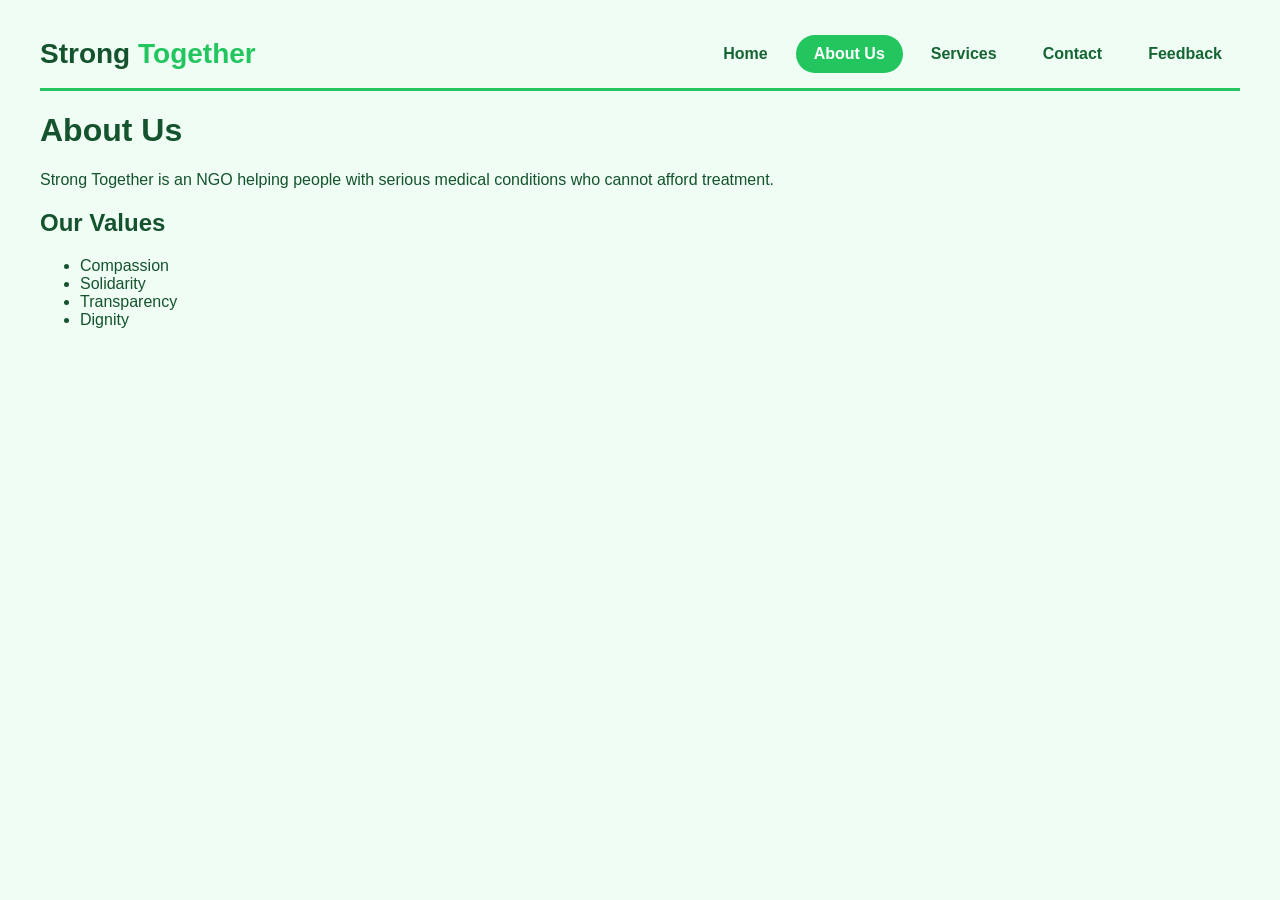
==== aboutus.html @ efd54fc8 "Add files via upload" ====
<!DOCTYPE html>
<html lang="en">
<head>
<meta charset="UTF-8">
<title>About Us</title>

<style>
body{
margin:0;
font-family:Arial;
background:#f0fdf4;
color:#14532d;
}

.wrapper{max-width:1200px;margin:auto;padding:20px;}

.site-header{
display:flex;
justify-content:space-between;
align-items:center;
flex-wrap:wrap;
border-bottom:3px solid #22c55e;
padding:15px 0;
}

.brand{font-size:28px;font-weight:bold;}
.brand span{color:#22c55e;}

.main-nav{
display:flex;
flex-wrap:wrap;
gap:10px;
list-style:none;
padding:0;
margin:0;
}

.main-nav a{
text-decoration:none;
padding:10px 18px;
border-radius:30px;
color:#166534;
font-weight:bold;
display:inline-block;
}

.main-nav a:hover,
.main-nav a.active{
background:#22c55e;
color:white;
}
</style>
</head>

<body>

<div class="wrapper">

<header class="site-header">
<div class="brand">Strong <span>Together</span></div>

<ul class="main-nav">
<li><a href="index.html">Home</a></li>
<li><a class="active" href="aboutus.html">About Us</a></li>
<li><a href="services.html">Services</a></li>
<li><a href="contact.html">Contact</a></li>
<li><a href="feedback.html">Feedback</a></li>
</ul>
</header>

<h1>About Us</h1>

<p>
Strong Together is an NGO helping people with serious medical conditions
who cannot afford treatment.
</p>

<h2>Our Values</h2>
<ul>
<li>Compassion</li>
<li>Solidarity</li>
<li>Transparency</li>
<li>Dignity</li>
</ul>

</div>

</body>
</html>
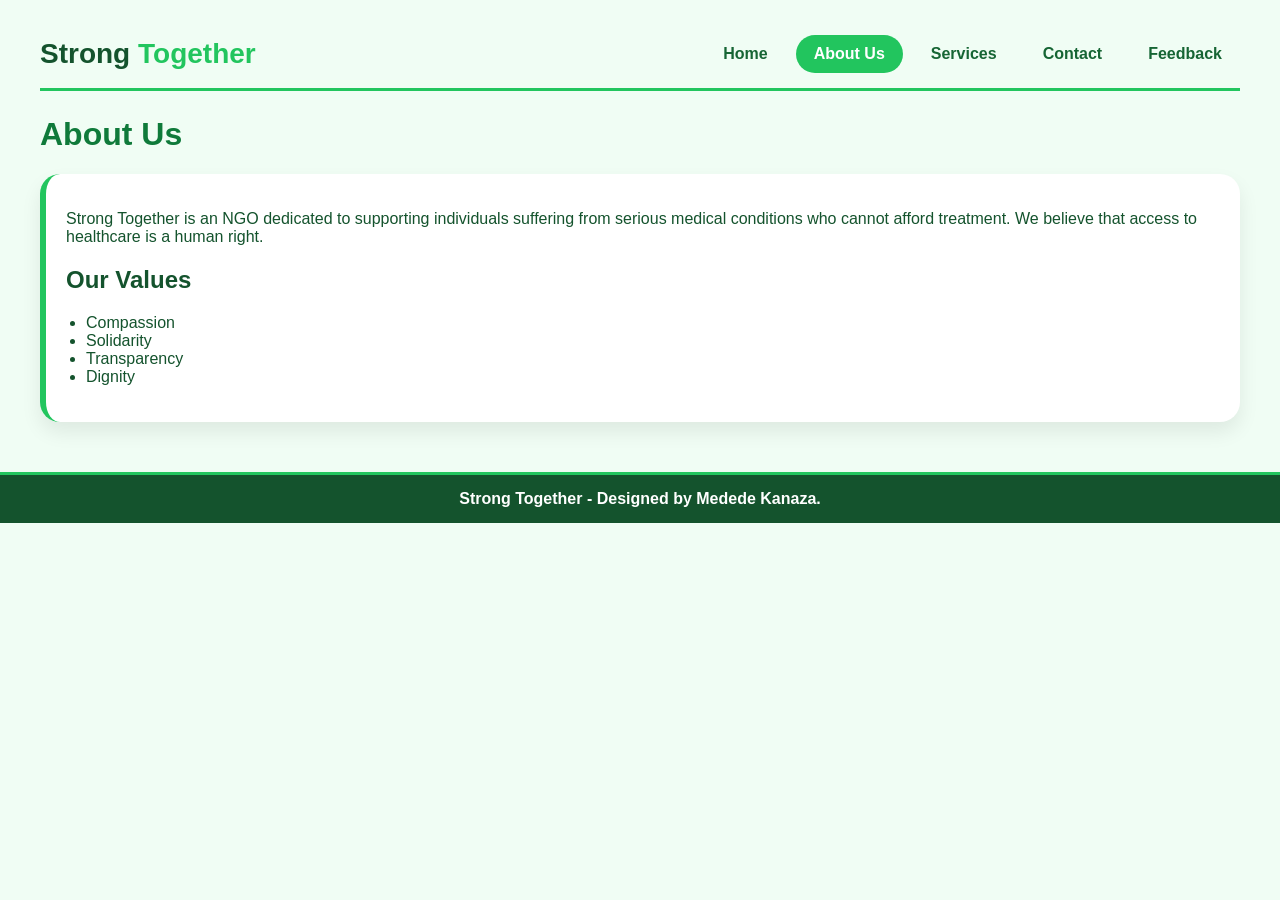
==== commit 6b2a37fc: "Add files via upload" ====
--- a/aboutus.html
+++ b/aboutus.html
@@ -2,7 +2,8 @@
 <html lang="en">
 <head>
 <meta charset="UTF-8">
-<title>About Us</title>
+<meta name="viewport" content="width=device-width, initial-scale=1.0">
+<title>About Us | Strong Together</title>
 
 <style>
 body{
@@ -12,8 +13,14 @@
 color:#14532d;
 }
 
-.wrapper{max-width:1200px;margin:auto;padding:20px;}
+/* WRAPPER */
+.wrapper{
+max-width:1200px;
+margin:auto;
+padding:20px;
+}
 
+/* HEADER */
 .site-header{
 display:flex;
 justify-content:space-between;
@@ -23,9 +30,16 @@
 padding:15px 0;
 }
 
-.brand{font-size:28px;font-weight:bold;}
-.brand span{color:#22c55e;}
+.brand{
+font-size:28px;
+font-weight:bold;
+}
 
+.brand span{
+color:#22c55e;
+}
+
+/* NAV */
 .main-nav{
 display:flex;
 flex-wrap:wrap;
@@ -42,12 +56,46 @@
 color:#166534;
 font-weight:bold;
 display:inline-block;
+transition:0.3s;
 }
 
 .main-nav a:hover,
 .main-nav a.active{
 background:#22c55e;
 color:white;
+}
+
+/* PAGE TITLE */
+h1{
+margin-top:25px;
+color:#0f7a3a;
+}
+
+/* CONTENT BOX */
+.content-box{
+background:white;
+padding:20px;
+border-radius:20px;
+margin-top:20px;
+box-shadow:0 10px 20px rgba(0,0,0,0.08);
+border-left:6px solid #22c55e;
+}
+
+/* LIST */
+ul{
+margin-top:10px;
+padding-left:20px;
+}
+
+/* FOOTER */
+.footer{
+text-align:center;
+padding:15px;
+margin-top:30px;
+background:#14532d;
+color:white;
+font-weight:bold;
+border-top:3px solid #22c55e;
 }
 </style>
 </head>
@@ -56,6 +104,7 @@
 
 <div class="wrapper">
 
+<!-- HEADER -->
 <header class="site-header">
 <div class="brand">Strong <span>Together</span></div>
 
@@ -68,11 +117,13 @@
 </ul>
 </header>
 
+<!-- CONTENT -->
 <h1>About Us</h1>
 
+<div class="content-box">
 <p>
-Strong Together is an NGO helping people with serious medical conditions
-who cannot afford treatment.
+Strong Together is an NGO dedicated to supporting individuals suffering from serious medical conditions
+who cannot afford treatment. We believe that access to healthcare is a human right.
 </p>
 
 <h2>Our Values</h2>
@@ -82,8 +133,14 @@
 <li>Transparency</li>
 <li>Dignity</li>
 </ul>
+</div>
 
 </div>
 
+<!-- FOOTER -->
+<footer class="footer">
+Strong Together - Designed by Medede Kanaza.
+</footer>
+
 </body>
 </html>
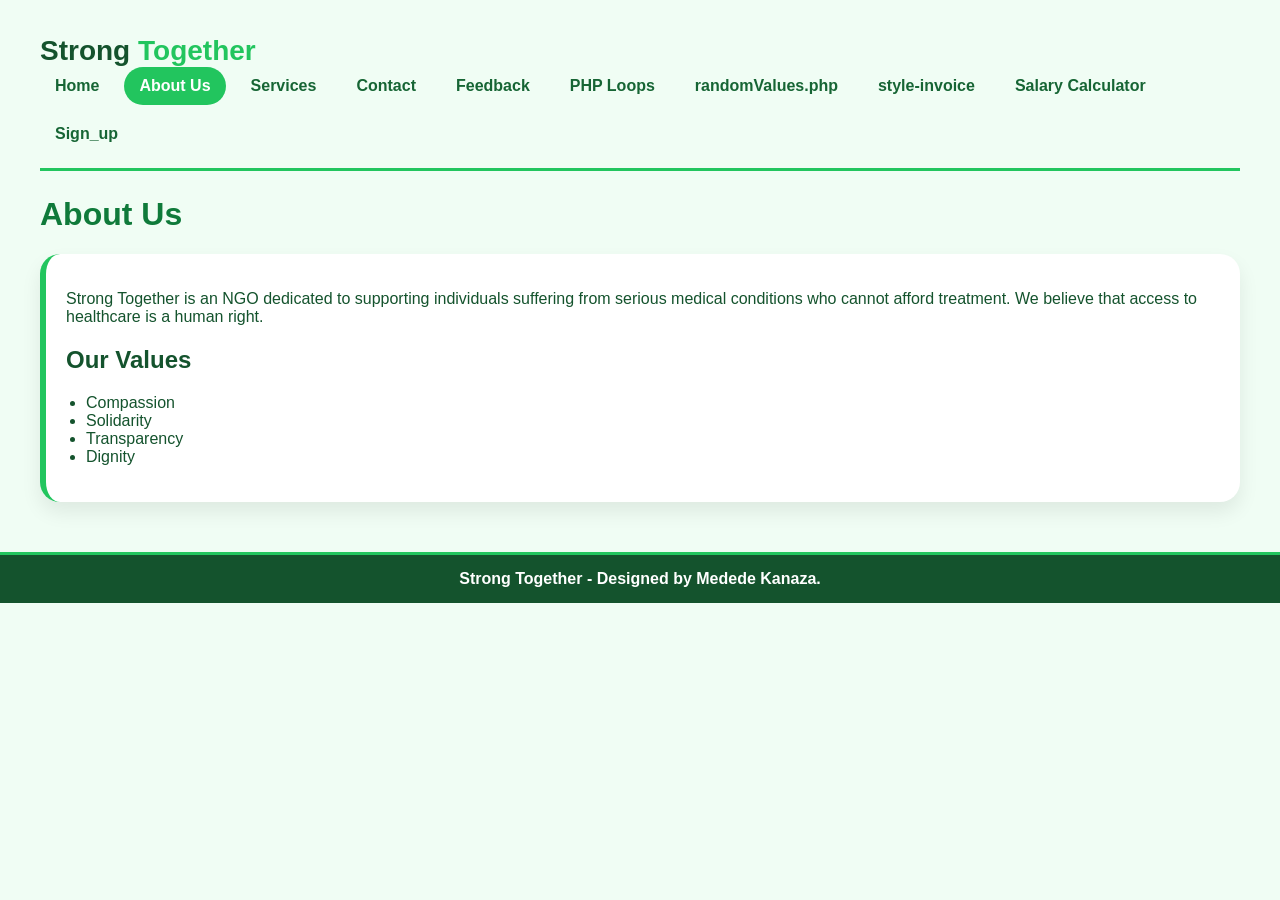
==== commit 1fd80c53: "Add files via upload" ====
--- a/aboutus.html
+++ b/aboutus.html
@@ -7,95 +7,99 @@
 
 <style>
 body{
-margin:0;
-font-family:Arial;
-background:#f0fdf4;
-color:#14532d;
+    margin:0;
+    font-family:Arial;
+    background:#f0fdf4;
+    color:#14532d;
 }
 
 /* WRAPPER */
 .wrapper{
-max-width:1200px;
-margin:auto;
-padding:20px;
+    max-width:1200px;
+    margin:auto;
+    padding:20px;
 }
 
 /* HEADER */
 .site-header{
-display:flex;
-justify-content:space-between;
-align-items:center;
-flex-wrap:wrap;
-border-bottom:3px solid #22c55e;
-padding:15px 0;
+    display:flex;
+    justify-content:space-between;
+    align-items:center;
+    flex-wrap:wrap;
+    border-bottom:3px solid #22c55e;
+    padding:15px 0;
 }
 
 .brand{
-font-size:28px;
-font-weight:bold;
+    font-size:28px;
+    font-weight:bold;
 }
 
 .brand span{
-color:#22c55e;
+    color:#22c55e;
 }
 
-/* NAV */
+/* NAVIGATION */
 .main-nav{
-display:flex;
-flex-wrap:wrap;
-gap:10px;
-list-style:none;
-padding:0;
-margin:0;
+    display:flex;
+    flex-wrap:wrap;
+    gap:10px;
+    list-style:none;
+    padding:0;
+    margin:0;
+}
+
+.main-nav li{
+    list-style:none;
 }
 
 .main-nav a{
-text-decoration:none;
-padding:10px 18px;
-border-radius:30px;
-color:#166534;
-font-weight:bold;
-display:inline-block;
-transition:0.3s;
+    text-decoration:none;
+    padding:10px 15px;
+    border-radius:25px;
+    color:#166534;
+    font-weight:bold;
+    display:inline-block;
+    transition:0.3s;
 }
 
 .main-nav a:hover,
 .main-nav a.active{
-background:#22c55e;
-color:white;
+    background:#22c55e;
+    color:white;
 }
 
 /* PAGE TITLE */
 h1{
-margin-top:25px;
-color:#0f7a3a;
+    margin-top:25px;
+    color:#0f7a3a;
 }
 
 /* CONTENT BOX */
 .content-box{
-background:white;
-padding:20px;
-border-radius:20px;
-margin-top:20px;
-box-shadow:0 10px 20px rgba(0,0,0,0.08);
-border-left:6px solid #22c55e;
+    background:white;
+    padding:20px;
+    border-radius:20px;
+    margin-top:20px;
+    box-shadow:0 10px 20px rgba(0,0,0,0.08);
+    border-left:6px solid #22c55e;
 }
 
-/* LIST */
-ul{
-margin-top:10px;
-padding-left:20px;
+/* CONTENT LIST */
+.content-box ul{
+    margin-top:10px;
+    padding-left:20px;
 }
 
 /* FOOTER */
 .footer{
-text-align:center;
-padding:15px;
-margin-top:30px;
-background:#14532d;
-color:white;
-font-weight:bold;
-border-top:3px solid #22c55e;
+    text-align:center;
+    padding:15px;
+    margin-top:30px;
+    background:#14532d;
+    color:white;
+    font-weight:bold;
+    border-top:3px solid #22c55e;
 }
 </style>
 </head>
@@ -106,40 +110,46 @@
 
 <!-- HEADER -->
 <header class="site-header">
-<div class="brand">Strong <span>Together</span></div>
+    <div class="brand">Strong <span>Together</span></div>
 
-<ul class="main-nav">
-<li><a href="index.html">Home</a></li>
-<li><a class="active" href="aboutus.html">About Us</a></li>
-<li><a href="services.html">Services</a></li>
-<li><a href="contact.html">Contact</a></li>
-<li><a href="feedback.html">Feedback</a></li>
-</ul>
+    <ul class="main-nav">
+        <li><a href="index.html">Home</a></li>
+        <li><a class="active" href="aboutus.html">About Us</a></li>
+        <li><a href="services.html">Services</a></li>
+        <li><a href="contact.html">Contact</a></li>
+        <li><a href="feedback.html">Feedback</a></li>
+
+        <li><a href="https://mededekanaza.github.io/phploops/" target="_blank">PHP Loops</a></li>
+        <li><a href="http://randomvalues.atwebpages.com" target="_blank">randomValues.php</a></li>
+        <li><a href="https://mededekanaza.github.io/styled-invoice-page/" target="_blank">style-invoice</a></li>
+        <li><a href="http://paysalary.atwebpages.com" target="_blank">Salary Calculator</a></li>
+		<li><a href="http://ambianceuseaccreate.atwebpages.com" target="_blank">Sign_up</a></li>
+    </ul>
 </header>
 
 <!-- CONTENT -->
 <h1>About Us</h1>
 
 <div class="content-box">
-<p>
-Strong Together is an NGO dedicated to supporting individuals suffering from serious medical conditions
-who cannot afford treatment. We believe that access to healthcare is a human right.
-</p>
+    <p>
+        Strong Together is an NGO dedicated to supporting individuals suffering from serious medical conditions
+        who cannot afford treatment. We believe that access to healthcare is a human right.
+    </p>
 
-<h2>Our Values</h2>
-<ul>
-<li>Compassion</li>
-<li>Solidarity</li>
-<li>Transparency</li>
-<li>Dignity</li>
-</ul>
+    <h2>Our Values</h2>
+    <ul>
+        <li>Compassion</li>
+        <li>Solidarity</li>
+        <li>Transparency</li>
+        <li>Dignity</li>
+    </ul>
 </div>
 
 </div>
 
 <!-- FOOTER -->
 <footer class="footer">
-Strong Together - Designed by Medede Kanaza.
+    Strong Together - Designed by Medede Kanaza.
 </footer>
 
 </body>
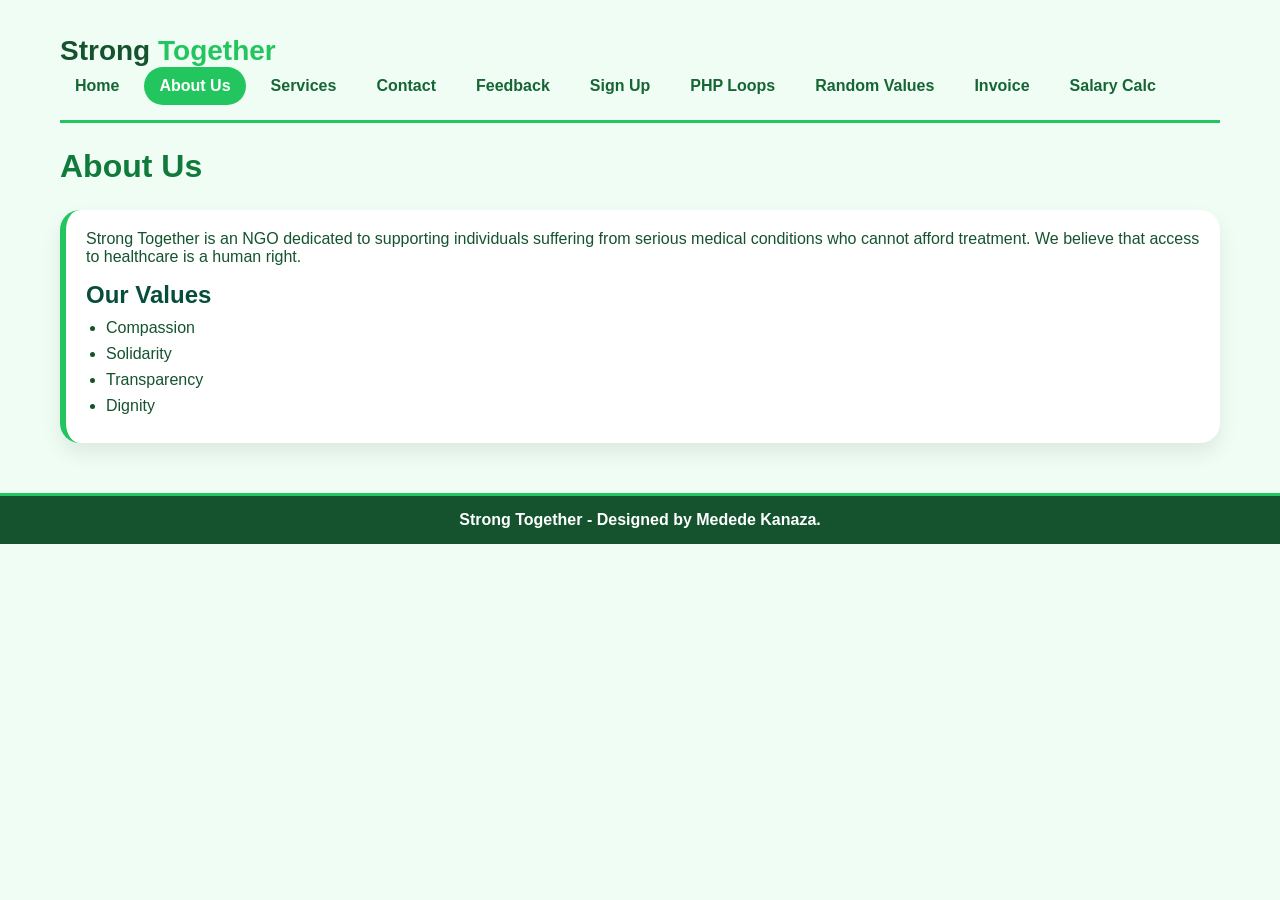
==== commit 7fa74b78: "Add files via upload" ====
--- a/aboutus.html
+++ b/aboutus.html
@@ -6,100 +6,117 @@
 <title>About Us | Strong Together</title>
 
 <style>
-body{
-    margin:0;
-    font-family:Arial;
-    background:#f0fdf4;
-    color:#14532d;
+/* ===== GLOBAL STYLES ===== */
+* {
+    margin: 0;
+    padding: 0;
+    box-sizing: border-box;
 }
 
-/* WRAPPER */
-.wrapper{
-    max-width:1200px;
-    margin:auto;
-    padding:20px;
+body {
+    font-family: Arial, sans-serif;
+    background: #f0fdf4;
+    color: #14532d;
 }
 
-/* HEADER */
-.site-header{
-    display:flex;
-    justify-content:space-between;
-    align-items:center;
-    flex-wrap:wrap;
-    border-bottom:3px solid #22c55e;
-    padding:15px 0;
+/* ===== WRAPPER ===== */
+.wrapper {
+    max-width: 1200px;
+    margin: auto;
+    padding: 20px;
 }
 
-.brand{
-    font-size:28px;
-    font-weight:bold;
+/* ===== HEADER / NAVIGATION ===== */
+.site-header {
+    display: flex;
+    justify-content: space-between;
+    align-items: center;
+    flex-wrap: wrap;
+    border-bottom: 3px solid #22c55e;
+    padding: 15px 0;
+    background: transparent;
 }
 
-.brand span{
-    color:#22c55e;
+.brand {
+    font-size: 28px;
+    font-weight: bold;
 }
 
-/* NAVIGATION */
-.main-nav{
-    display:flex;
-    flex-wrap:wrap;
-    gap:10px;
-    list-style:none;
-    padding:0;
-    margin:0;
+.brand span {
+    color: #22c55e;
 }
 
-.main-nav li{
-    list-style:none;
+.main-nav {
+    display: flex;
+    flex-wrap: wrap;
+    gap: 10px;
+    list-style: none;
+    padding: 0;
+    margin: 0;
 }
 
-.main-nav a{
-    text-decoration:none;
-    padding:10px 15px;
-    border-radius:25px;
-    color:#166534;
-    font-weight:bold;
-    display:inline-block;
-    transition:0.3s;
+.main-nav li {
+    list-style: none;
 }
 
-.main-nav a:hover,
-.main-nav a.active{
-    background:#22c55e;
-    color:white;
+.main-nav a {
+    text-decoration: none;
+    padding: 10px 15px;
+    border-radius: 25px;
+    color: #166534;
+    font-weight: bold;
+    display: inline-block;
+    transition: all 0.3s ease;
 }
 
-/* PAGE TITLE */
-h1{
-    margin-top:25px;
-    color:#0f7a3a;
+.main-nav a:hover {
+    background: #22c55e;
+    color: white;
 }
 
-/* CONTENT BOX */
-.content-box{
-    background:white;
-    padding:20px;
-    border-radius:20px;
-    margin-top:20px;
-    box-shadow:0 10px 20px rgba(0,0,0,0.08);
-    border-left:6px solid #22c55e;
+.main-nav a.active {
+    background: #22c55e;
+    color: white;
 }
 
-/* CONTENT LIST */
-.content-box ul{
-    margin-top:10px;
-    padding-left:20px;
+/* ===== CONTENT ===== */
+h1 {
+    margin: 25px 0;
+    color: #0f7a3a;
 }
 
-/* FOOTER */
-.footer{
-    text-align:center;
-    padding:15px;
-    margin-top:30px;
-    background:#14532d;
-    color:white;
-    font-weight:bold;
-    border-top:3px solid #22c55e;
+.content-box {
+    background: white;
+    padding: 20px;
+    border-radius: 20px;
+    margin-top: 20px;
+    box-shadow: 0 10px 20px rgba(0,0,0,0.08);
+    border-left: 6px solid #22c55e;
+}
+
+.content-box h2 {
+    margin: 15px 0 10px 0;
+    color: #064e3b;
+}
+
+.content-box ul {
+    margin-top: 10px;
+    padding-left: 20px;
+}
+
+.content-box li {
+    margin: 8px 0;
+}
+
+/* ===== FOOTER ===== */
+.footer {
+    text-align: center;
+    padding: 15px;
+    margin-top: 30px;
+    background: #14532d;
+    color: white;
+    font-weight: bold;
+    border-top: 3px solid #22c55e;
 }
 </style>
 </head>
@@ -108,33 +125,26 @@
 
 <div class="wrapper">
 
-<!-- HEADER -->
 <header class="site-header">
     <div class="brand">Strong <span>Together</span></div>
-
     <ul class="main-nav">
         <li><a href="index.html">Home</a></li>
-        <li><a class="active" href="aboutus.html">About Us</a></li>
+        <li><a href="aboutus.html" class="active">About Us</a></li>
         <li><a href="services.html">Services</a></li>
         <li><a href="contact.html">Contact</a></li>
         <li><a href="feedback.html">Feedback</a></li>
-
-        <li><a href="https://mededekanaza.github.io/phploops/" target="_blank">PHP Loops</a></li>
-        <li><a href="http://randomvalues.atwebpages.com" target="_blank">randomValues.php</a></li>
-        <li><a href="https://mededekanaza.github.io/styled-invoice-page/" target="_blank">style-invoice</a></li>
-        <li><a href="http://paysalary.atwebpages.com" target="_blank">Salary Calculator</a></li>
-		<li><a href="http://ambianceuseaccreate.atwebpages.com" target="_blank">Sign_up</a></li>
+        <li><a href="signup.html">Sign Up</a></li>
+        <li><a href="phploops.html" target="_blank">PHP Loops</a></li>
+        <li><a href="randomvalues.php" target="_blank">Random Values</a></li>
+        <li><a href="styled-invoice.html" target="_blank">Invoice</a></li>
+        <li><a href="salary-calculator.html" target="_blank">Salary Calc</a></li>
     </ul>
 </header>
 
-<!-- CONTENT -->
 <h1>About Us</h1>
 
 <div class="content-box">
-    <p>
-        Strong Together is an NGO dedicated to supporting individuals suffering from serious medical conditions
-        who cannot afford treatment. We believe that access to healthcare is a human right.
-    </p>
+    <p>Strong Together is an NGO dedicated to supporting individuals suffering from serious medical conditions who cannot afford treatment. We believe that access to healthcare is a human right.</p>
 
     <h2>Our Values</h2>
     <ul>
@@ -147,7 +157,6 @@
 
 </div>
 
-<!-- FOOTER -->
 <footer class="footer">
     Strong Together - Designed by Medede Kanaza.
 </footer>
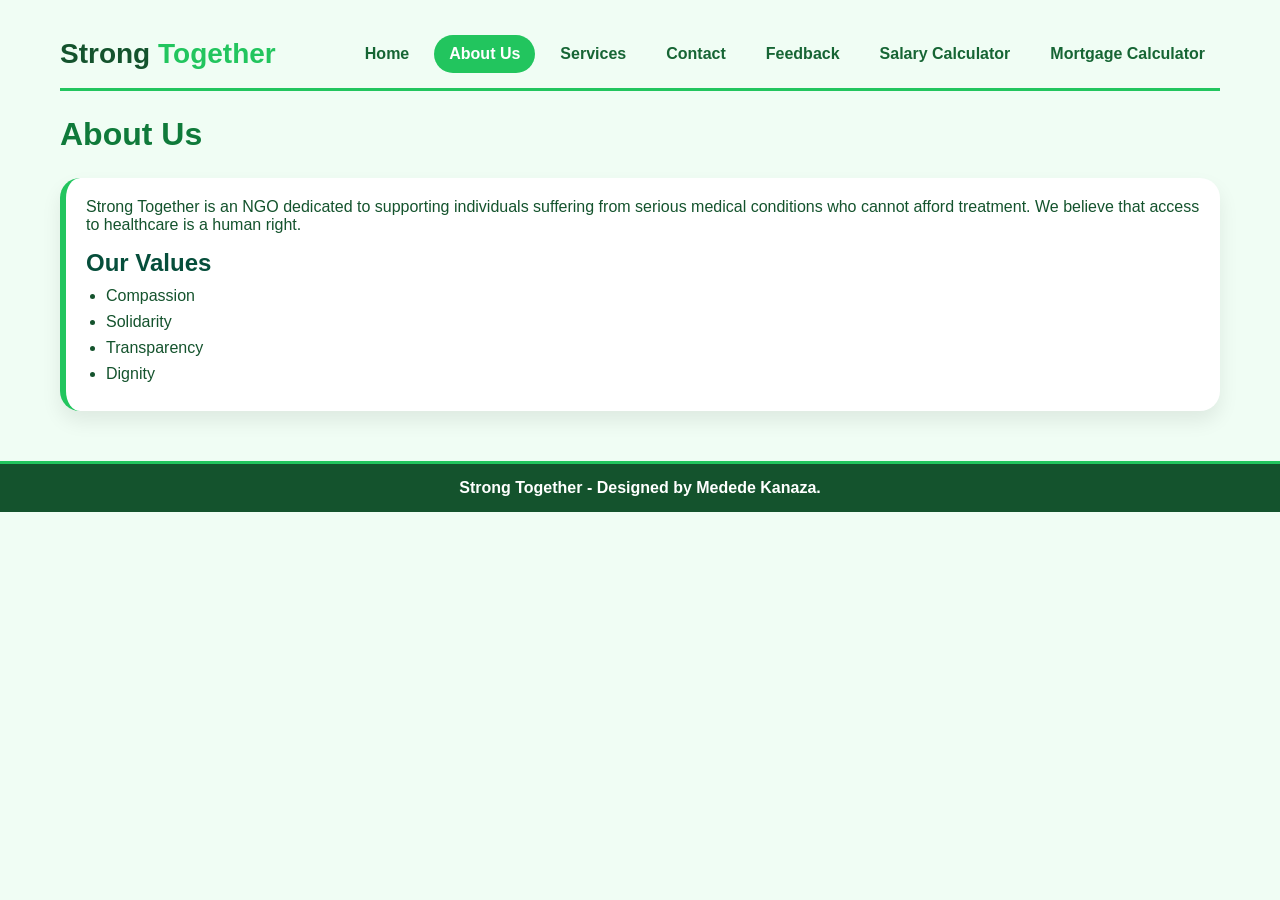
==== commit 82716f41: "Add files via upload" ====
--- a/aboutus.html
+++ b/aboutus.html
@@ -129,15 +129,13 @@
     <div class="brand">Strong <span>Together</span></div>
     <ul class="main-nav">
         <li><a href="index.html">Home</a></li>
-        <li><a href="aboutus.html" class="active">About Us</a></li>
+		<li><a href="aboutus.html"" class="active" >About Us</a></li>
         <li><a href="services.html">Services</a></li>
         <li><a href="contact.html">Contact</a></li>
         <li><a href="feedback.html">Feedback</a></li>
-        <li><a href="signup.html">Sign Up</a></li>
-        <li><a href="phploops.html" target="_blank">PHP Loops</a></li>
-        <li><a href="randomvalues.php" target="_blank">Random Values</a></li>
-        <li><a href="styled-invoice.html" target="_blank">Invoice</a></li>
-        <li><a href="salary-calculator.html" target="_blank">Salary Calc</a></li>
+       <li><a href="paycheck.html">Salary Calculator</a></li>
+	 <li><a href="mortgage.html">Mortgage Calculator</a></li>
+        
     </ul>
 </header>
 
